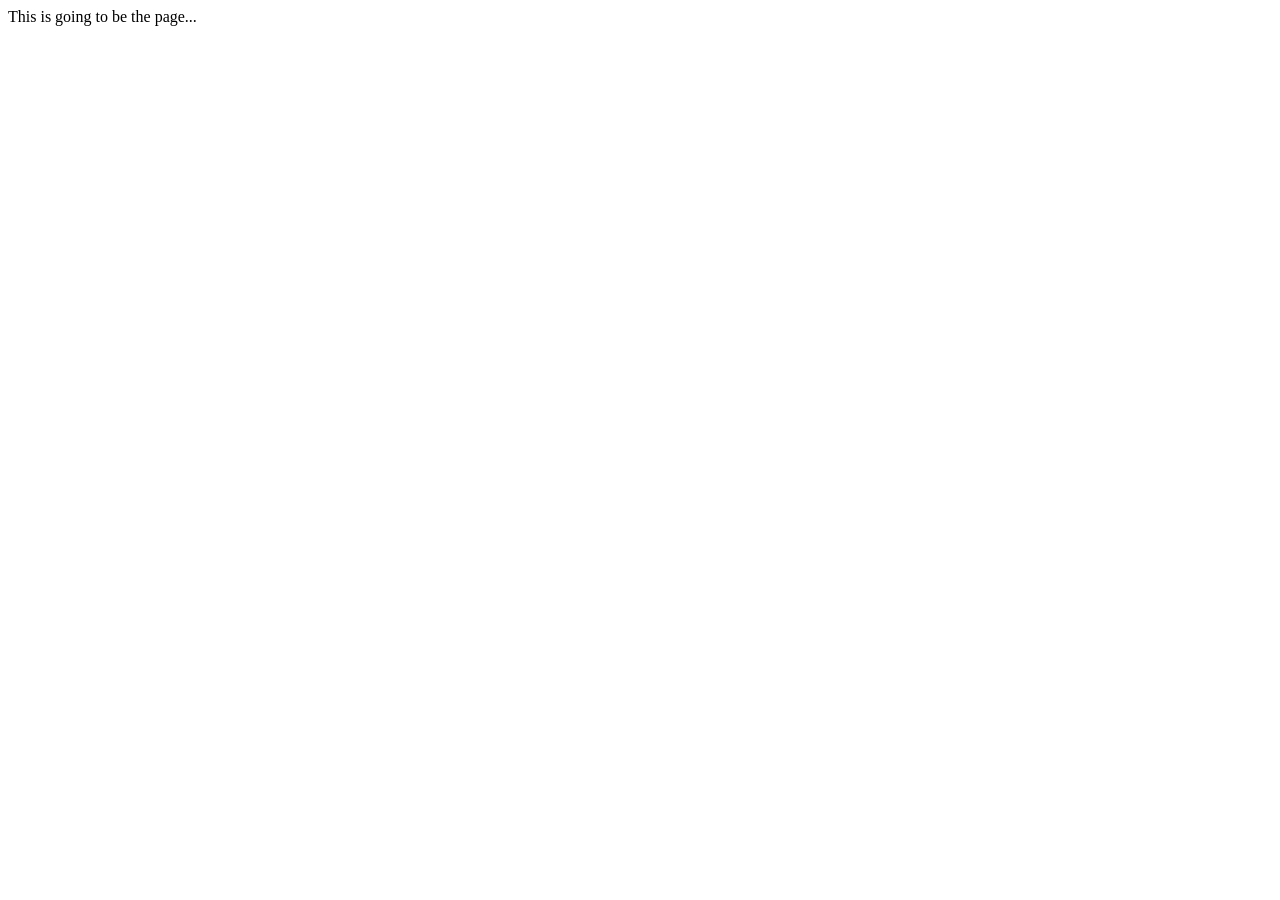
==== index.html @ 3e5524f7 "an almost empty page..." ====
<!DOCTYPE html>
<html lang="de">
<head>
<meta name="viewport" content="width=device-width, initial-scale=1.0">
<meta name="text-scale" content="scale">
<meta name="Description" content="Jeden Monat neue Rätsel und Knacknüsse">
<title>Rätsel von Peter Hammer u.a.</title>
<LINK REL="stylesheet" HREF="/css/mathematik.css" TYPE="text/css">
<style>
  .grid-container {
  display: grid;
  grid-template-columns: 50% 50%;
  gap:10px;
 }
 .grid-container > div {text-align:left;padding:3px;line-height:1.6em;}
</style>
</head>

<body>
  This is going to be the page...
</body>
</html>
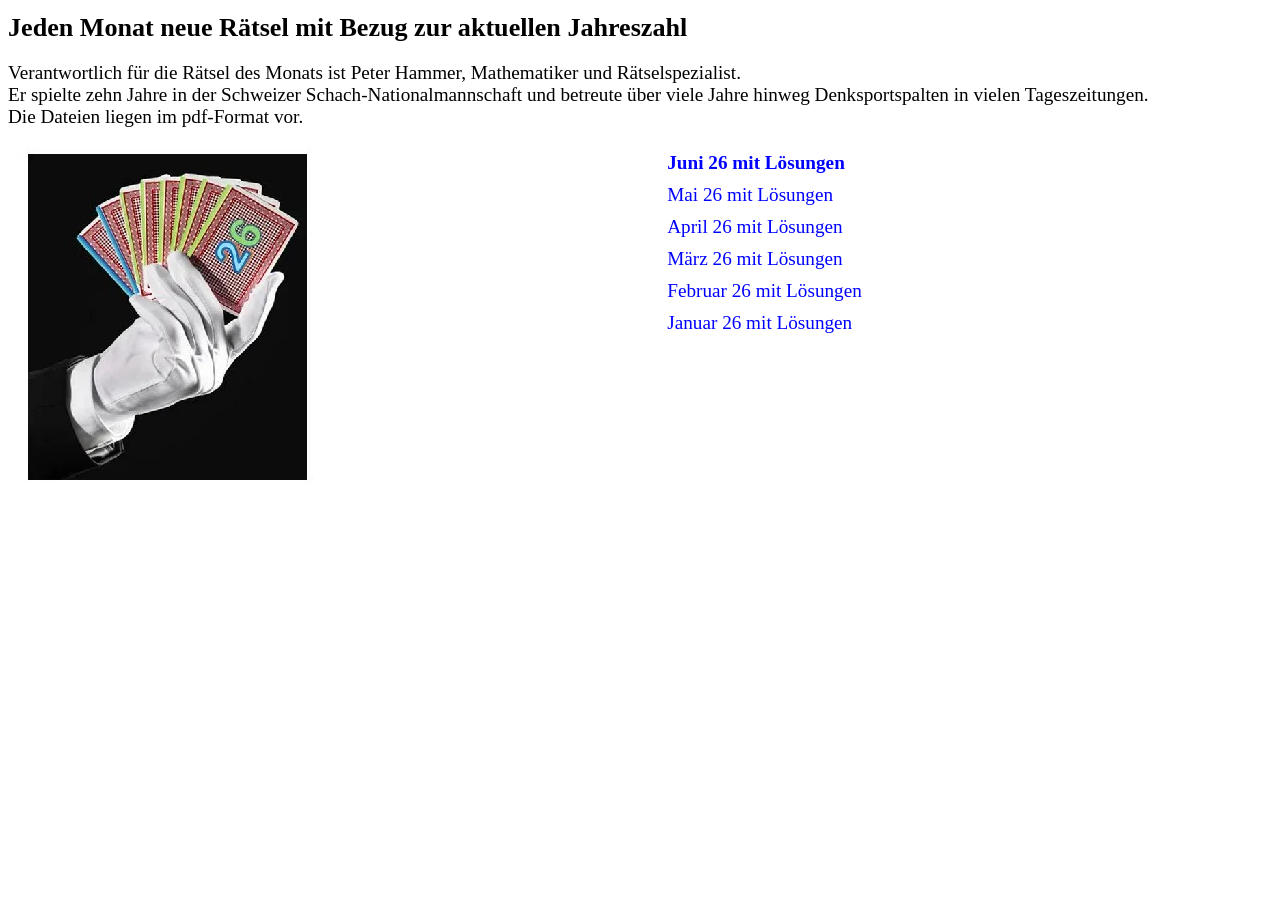
==== commit 020e1235: "Fixed bugs" ====
--- a/index.html
+++ b/index.html
@@ -5,7 +5,7 @@
 <meta name="text-scale" content="scale">
 <meta name="Description" content="Jeden Monat neue Rätsel und Knacknüsse">
 <title>Rätsel von Peter Hammer u.a.</title>
-<LINK REL="stylesheet" HREF="/css/mathematik.css" TYPE="text/css">
+<LINK REL="stylesheet" HREF="styles.css" TYPE="text/css">
 <style>
   .grid-container {
   display: grid;
@@ -17,6 +17,29 @@
 </head>
 
 <body>
-  This is going to be the page...
+<h1>Jeden Monat neue Rätsel mit Bezug zur aktuellen Jahreszahl</h1>
+
+<p>Verantwortlich für die Rätsel des Monats ist Peter Hammer, Mathematiker und Rätselspezialist.<br>
+Er spielte zehn Jahre in der Schweizer Schach-Nationalmannschaft und betreute über viele
+Jahre hinweg Denksportspalten in vielen Tageszeitungen.
+<br>
+Die Dateien liegen im pdf-Format vor.</p>
+
+<div class="colgroup-2">
+  <div class="col">
+    <img src="26/signet26.webp" width="300" height="344" style="margin-left:10px;margin-right:10px" alt="Signet26">
+  </div>
+  <div class="col">
+  <ul>
+    <li><a href="26/Juni26_mit_Loesungen.pdf"><b>Juni 26 mit Lösungen</b></a></li>
+    <li><a href="26/Mai26_mit_Loesungen.pdf">Mai 26 mit Lösungen</a></li>
+    <li><a href="26/April26_mit_Loesungen.pdf">April 26 mit Lösungen</a></li>
+    <li><a href="26/Maerz26_mit_Loesungen.pdf">März 26 mit Lösungen</a></li>
+    <li><a href="26/Februar26_mit_Loesungen.pdf">Februar 26 mit Lösungen</a></li>
+    <li><a href="26/Januar26_mit_Loesungen.pdf">Januar 26 mit Lösungen</a></li>
+  </ul>
+  </div>
+</div>
+
 </body>
 </html>
--- a/styles.css
+++ b/styles.css
@@ -0,0 +1,49 @@
+body{background-color:white;color:black;font-size:clamp(1rem,1.5vw,1.7rem)}
+div.page{max-width:78rem;margin-left:0px;margin-right:auto;font-family:Arial,Verdana,Helvetica,Tahoma,Sans,sans-serif}
+div.flex{display:flex;align-items:center}
+.grid-container {
+  display: grid;
+  grid-template-columns: 32% 33% 32%;
+  gap:8px;
+}
+.grid-container > div {text-align: center;}
+a:link{color:#00f;text-decoration:none}
+a:active{color:red;text-decoration:none}
+a:visited{color:#30f;text-decoration:none}
+a:hover{color:red;text-decoration:none}
+a.black{color:black}
+h1{font-size:136%;margin-top:0.5em;margin-bottom:0.5em}
+h2{font-size:124%;margin-top:0.4em;margin-bottom:0.4em}
+h3{font-size:112%;margin-top:0.3em;margin-bottom:0.3em}
+h4{font-size:100%;margin-top:0.2em;margin-bottom:0.2em}
+p.b{font-size:124%;font-weight:bold;margin-top:0.4em;margin-bottom:0.4em}
+small{font-size:90%}
+ul{list-style-type:none;margin:0;padding:0}
+li{padding:5px 0px 5px 2px}
+input{font-size:100%}
+option{font-size:100%}
+input[type="button"] {min-width:3.75em;min-height:1.1em;border:1px solid;cursor:pointer;background-color:#E0FFFF}
+input[type=number] {width:4em;min-height:1.1em;font-size:105%;-moz-appearance:textfield;appearance:textfield}
+input::-webkit-outer-spin-button,input::-webkit-inner-spin-button {-webkit-appearance:none;margin:0;}
+input[type="submit"] {height:35px;font-size:130%;background-color:#E0FFFF;cursor:pointer;vertical-align:bottom}
+select{font-size:105%;background-color:#E0FFFF;border:1px solid}
+select:-ms-expand {display: none;}
+input[type="radio"]{width:1em;height:1em;cursor:pointer;}
+input[type="checkbox"] {width:1.2em;height:1.2em;vertical-align:middle}
+table.c{width:100%}
+td.c{vertical-align:top;text-align:center;background-color:#fff;padding:4px;}
+span.ol{font-size:1em;text-decoration:overline}
+span.Haupt{margin-left:auto;margin-right:auto;font-family:"Times New Roman",Times,serif;font-weight:bold;font-size:180%;}
+img{border:0}
+img[src="/img/fractal_logo.svg"]{width:38px;height:33px;vertical-align:middle}
+img.H{width:100%;height:auto;min-width:80px;max-width:210px}
+img.center{display:block;margin-left:auto;margin-right:auto}
+img[src="/img/pdficon.png"]{width:20px;height:20px;vertical-align:middle}
+img[src="/img/help.png"]{width:25px;height:25px;cursor:pointer;vertical-align:middle}
+img[src="/img/menuicon.svg"]{width:28px;height:28px;cursor:pointer;vertical-align:middle}
+img[src="/img/closeicon.svg"]{width:24px;height:24px;cursor:pointer;vertical-align:middle}
+math{display:inline-block;font-size:110%}
+.group:after,[class*=colgroup]:after{content:".";display:block;height:0;clear:both;visibility:hidden}
+.col{position:relative}
+.col:first-child{margin-top:0}
+@media all and (min-width:40rem){[class*=colgroup] .col{float:left;width:48%;margin-left:4%}[class*=colgroup] .col:nth-of-type(2n+1),.colspan-2+.col{clear:left;margin-left:0}.colgroup-1 .col{width:100%;float:none;margin-left:0}}
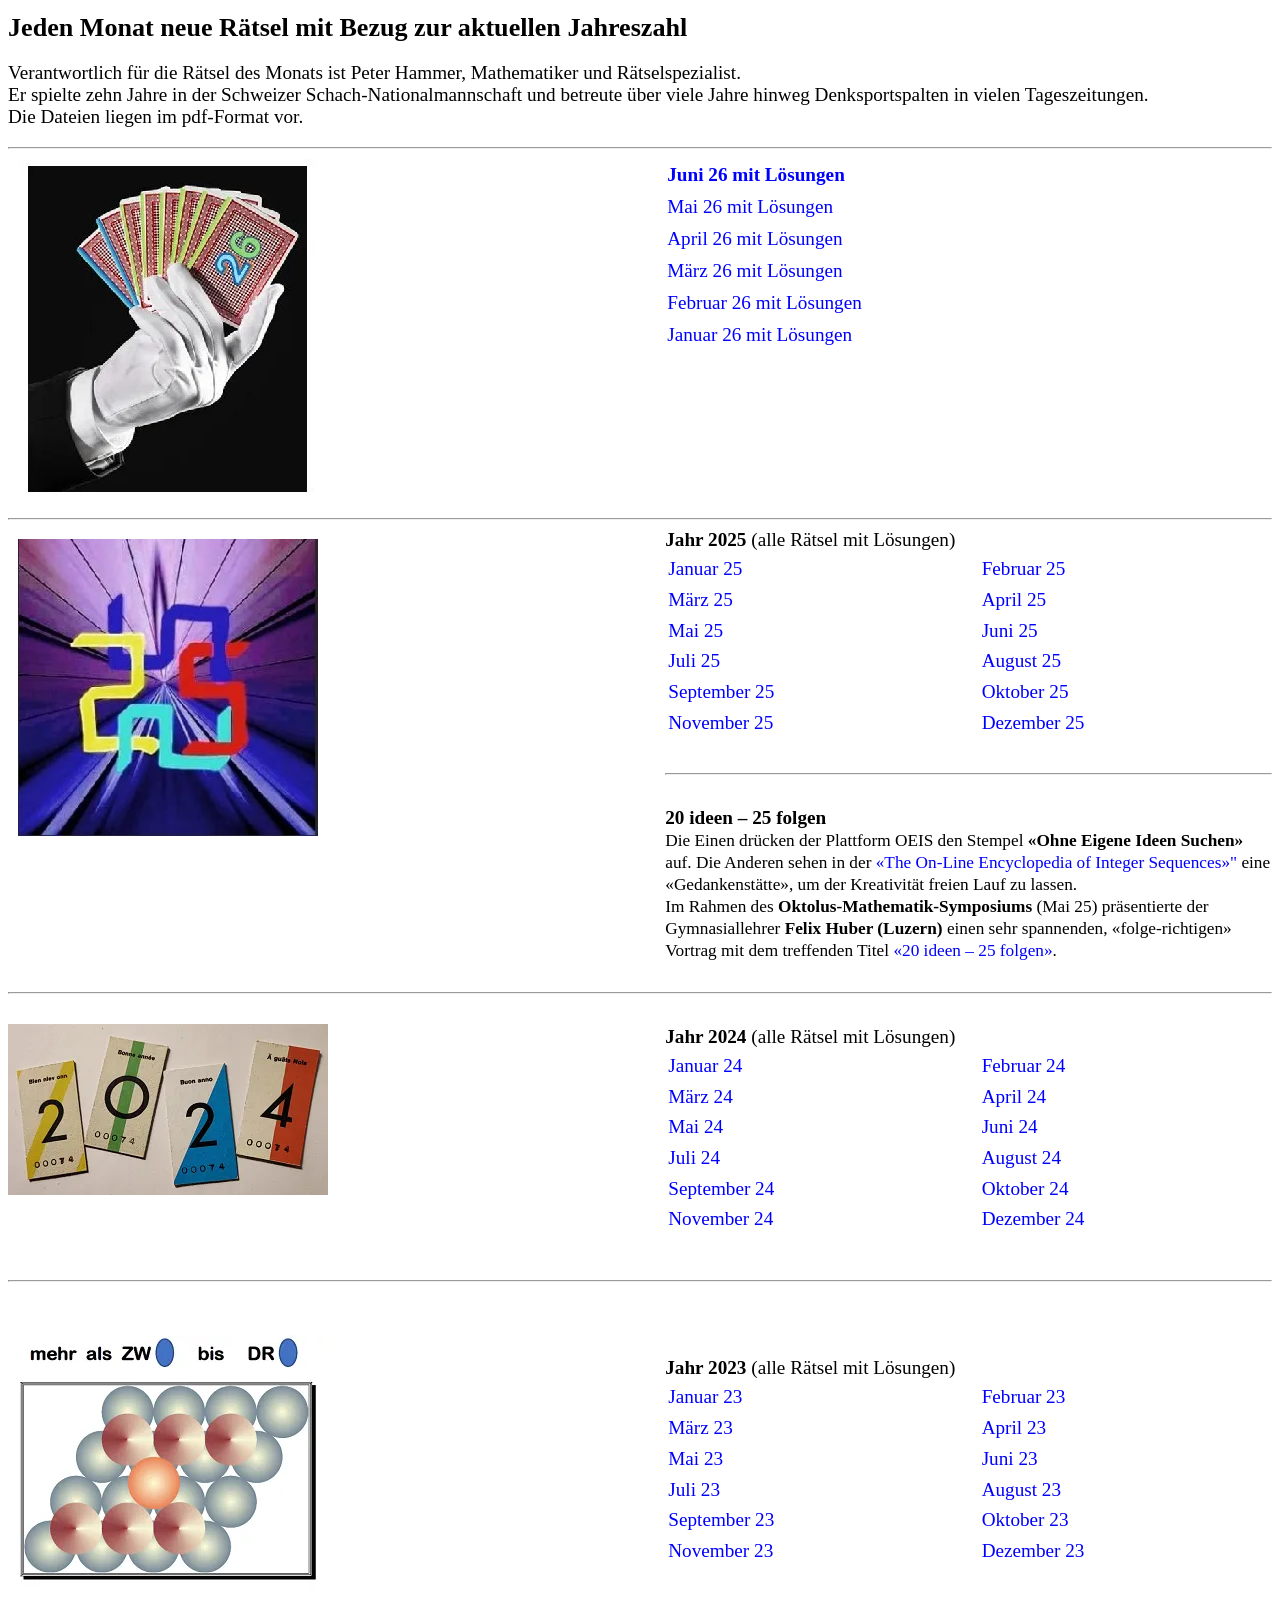
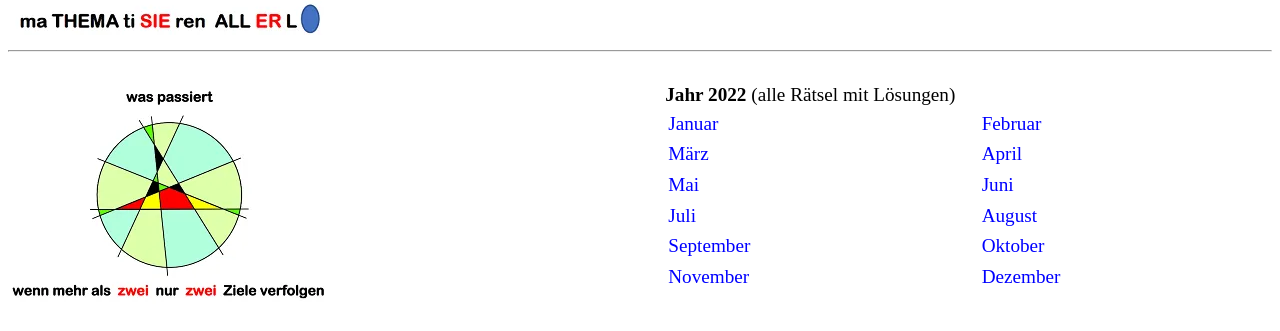
==== commit 0a452207: "Kopie ist vollständig..." ====
--- a/index.html
+++ b/index.html
@@ -24,22 +24,148 @@
 Jahre hinweg Denksportspalten in vielen Tageszeitungen.
 <br>
 Die Dateien liegen im pdf-Format vor.</p>
-
+<hr>
 <div class="colgroup-2">
   <div class="col">
     <img src="26/signet26.webp" width="300" height="344" style="margin-left:10px;margin-right:10px" alt="Signet26">
   </div>
   <div class="col">
-  <ul>
-    <li><a href="26/Juni26_mit_Loesungen.pdf"><b>Juni 26 mit Lösungen</b></a></li>
-    <li><a href="26/Mai26_mit_Loesungen.pdf">Mai 26 mit Lösungen</a></li>
-    <li><a href="26/April26_mit_Loesungen.pdf">April 26 mit Lösungen</a></li>
-    <li><a href="26/Maerz26_mit_Loesungen.pdf">März 26 mit Lösungen</a></li>
-    <li><a href="26/Februar26_mit_Loesungen.pdf">Februar 26 mit Lösungen</a></li>
-    <li><a href="26/Januar26_mit_Loesungen.pdf">Januar 26 mit Lösungen</a></li>
-  </ul>
+    <ul>
+      <li><a href="26/Juni26_mit_Loesungen.pdf"><b>Juni 26 mit Lösungen</b></a></li>
+      <li><a href="26/Mai26_mit_Loesungen.pdf">Mai 26 mit Lösungen</a></li>
+      <li><a href="26/April26_mit_Loesungen.pdf">April 26 mit Lösungen</a></li>
+      <li><a href="26/Maerz26_mit_Loesungen.pdf">März 26 mit Lösungen</a></li>
+      <li><a href="26/Februar26_mit_Loesungen.pdf">Februar 26 mit Lösungen</a></li>
+      <li><a href="26/Januar26_mit_Loesungen.pdf">Januar 26 mit Lösungen</a></li>
+    </ul>
+  </div>
+</div>
+<hr>
+
+<div class="colgroup-2">
+  <div class="col">
+    <img src="25/signet25.webp" width="300" height="297" style="margin:10px" alt="Signet25">
+  </div>
+  <div class="col">
+    <b>Jahr 2025</b> (alle Rätsel mit Lösungen)<br>
+    <div class="grid-container">
+      <div>
+	<a href="25/Januar25_mit_Loesungen.pdf">Januar 25</a><br>
+	<a href="25/Maerz25_mit_Loesungen.pdf">März 25</a><br>
+	<a href="25/Mai25_mit_Loesungen.pdf">Mai 25</a><br>
+	<a href="25/Juli25_mit_Loesungen.pdf">Juli 25</a><br>
+	<a href="25/September25_mit_Loesungen.pdf">September 25</a><br>
+	<a href="25/November25_mit_Loesungen.pdf">November 25</a>
+      </div>
+      <div>
+	<a href="25/Februar25_mit_Loesungen.pdf">Februar 25</a><br>
+	<a href="25/April25_mit_Loesungen.pdf">April 25</a><br>
+	<a href="25/Juni25_mit_Loesungen.pdf">Juni 25</a><br>
+	<a href="25/August25_mit_Loesungen.pdf">August 25</a><br>
+	<a href="25/Oktober25_mit_Loesungen.pdf">Oktober 25</a><br>
+	<a href="25/Dezember25_mit_Loesungen.pdf">Dezember 25</a>
+      </div>
+    </div>
+    <br><hr><br>
+      <b>20 ideen – 25 folgen</b><br><small>
+      Die Einen drücken der Plattform OEIS den Stempel <b>«Ohne Eigene Ideen Suchen»</b> auf. 
+      Die Anderen sehen in der <a href=https://oeis.org>«The On-Line Encyclopedia of Integer Sequences»"</a>
+      eine «Gedankenstätte», um der Kreativität freien Lauf zu lassen.<br>
+      Im Rahmen des <b>Oktolus-Mathematik-Symposiums</b> (Mai 25) präsentierte der Gymnasiallehrer <b>Felix Huber (Luzern)</b> 
+      einen sehr spannenden, «folge-richtigen» Vortrag mit dem treffenden Titel
+      <a href=25/20ideen25folgen.pdf>«20 ideen – 25 folgen»</a>.</small><br><br>
+  </div>
+</div>
+<hr>
+
+<div class="colgroup-2">
+  <div class="col">
+    <img src="24/signet24.webp" width="320" height="171" alt="Signet 24" style="margin-top:20px;margin-bottom:20px">
+  </div>
+  <div class="col">
+    <br>
+    <b>Jahr 2024</b> (alle Rätsel mit Lösungen)<br>
+    <div class="grid-container">
+      <div>
+	<a href="24/Januar24_mit_Loesungen.pdf">Januar 24</a><br>
+	<a href="24/Maerz24_mit_Loesungen.pdf">März 24</a><br>
+	<a href="24/Mai24_mit_Loesungen.pdf">Mai 24</a><br>
+	<a href="24/Juli24_mit_Loesungen.pdf">Juli 24</a><br>
+	<a href="24/September24_mit_Loesungen.pdf">September 24</a><br>
+	<a href="24/November24_mit_Loesungen.pdf">November 24</a>
+      </div>
+      <div>
+	<a href="24/Februar24_mit_Loesungen.pdf">Februar 24</a><br>
+	<a href="24/April24_mit_Loesungen.pdf">April 24</a><br>
+	<a href="24/Juni24_mit_Loesungen.pdf">Juni 24</a><br>
+	<a href="24/August24_mit_Loesungen.pdf">August 24</a><br>
+	<a href="24/Oktober24_mit_Loesungen.pdf">Oktober 24</a><br>
+	<a href="24/Dezember24_mit_Loesungen.pdf">Dezember 24</a>
+      </div>
+      <br>
+    </div>
+  </div>
+</div>
+<hr>
+
+<br><br>
+<div class="colgroup-2">
+  <div class="col">
+    <img src="23/signet23.webp" width="320" height="300" alt="Signet 23">
+  </div>
+  <div class="col">
+    <br>
+    <b>Jahr 2023</b> (alle Rätsel mit Lösungen)<br>
+    <div class="grid-container">
+      <div>
+	<a href="23/Januar23_mit_Loesungen.pdf">Januar 23</a><br>
+	<a href="23/Maerz23_mit_Loesungen.pdf">März 23</a><br>
+	<a href="23/Mai23_mit_Loesungen.pdf">Mai 23</a><br>
+	<a href="23/Juli23_mit_Loesungen.pdf">Juli 23</a><br>
+	<a href="23/September23_mit_Loesungen.pdf">September 23</a><br>
+	<a href="23/November23_mit_Loesungen.pdf">November 23</a>
+      </div>
+      <div>
+	<a href="23/Februar23_mit_Loesungen.pdf">Februar 23</a><br>
+	<a href="23/April23_mit_Loesungen.pdf">April 23</a><br>
+	<a href="23/Juni23_mit_Loesungen.pdf">Juni 23</a><br>
+	<a href="23/August23_mit_Loesungen.pdf">August 23</a><br>
+	<a href="23/Oktober23_mit_Loesungen.pdf">Oktober 23</a><br>
+	<a href="23/Dezember23_mit_Loesungen.pdf">Dezember 23</a>
+      </div>
+    </div>
+  </div>
+</div>
+<hr>
+
+<div class="colgroup-2">
+  <div class="col">
+    <img src="22/Titelbild.webp" width="320" height="222" style="margin-top:20px" alt="Signet 22">
+  </div>
+  <div class="col">
+    <br>
+    <b>Jahr 2022</b> (alle Rätsel mit Lösungen)<br>
+    <div class="grid-container">
+      <div>
+	<a href="22/Januar_mit_Loesungen.pdf">Januar</a><br>
+	<a href="22/Maerz_mit_Loesungen.pdf">März</a><br>
+	<a href="22/Mai_mit_Loesungen.pdf">Mai</a><br>
+	<a href="22/Juli_mit_Loesungen.pdf">Juli</a><br>
+	<a href="22/September_mit_Loesungen.pdf">September</a><br>
+	<a href="22/November_mit_Loesungen.pdf">November</a>
+      </div>
+      <div>
+	<a href="22/Februar_mit_Loesungen.pdf">Februar</a><br>
+	<a href="22/April_mit_Loesung.pdf">April</a><br>
+	<a href="22/Juni_mit_Loesungen.pdf">Juni</a><br>
+	<a href="22/August_mit_Loesungen.pdf">August</a><br>
+	<a href="22/Oktober_mit_Loesungen.pdf">Oktober</a><br>
+	<a href="22/Dezember_mit_Loesungen.pdf">Dezember</a>
+      </div>
+    </div>
   </div>
 </div>
 
+
 </body>
 </html>
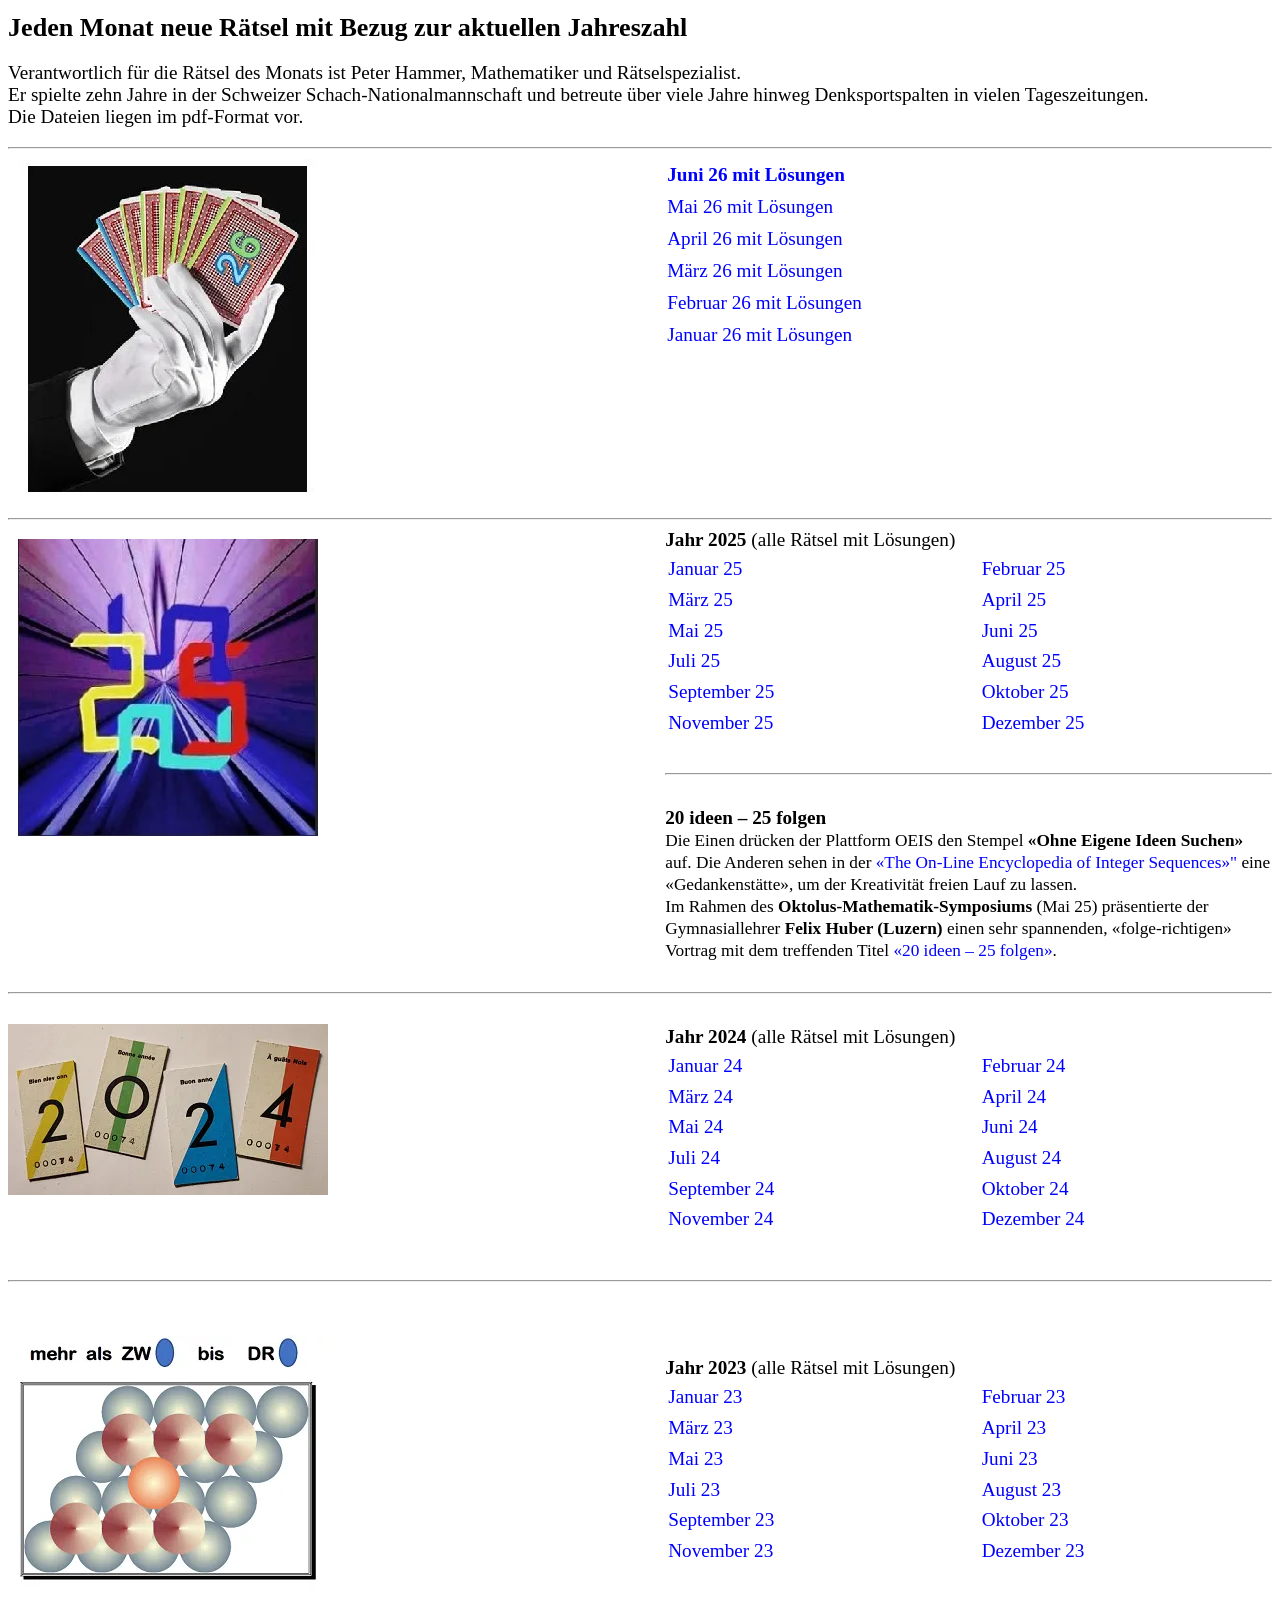
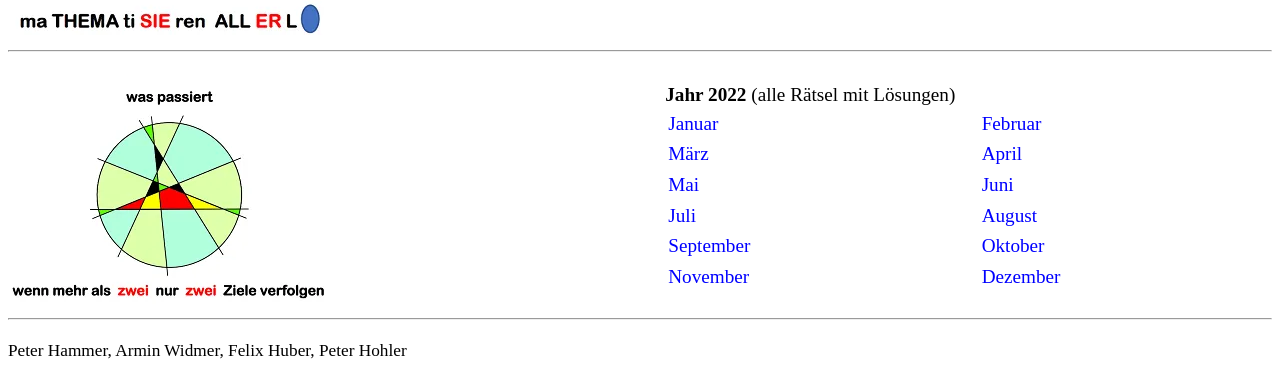
==== commit d1b53bbe: "added names at end of page" ====
--- a/index.html
+++ b/index.html
@@ -166,6 +166,9 @@
   </div>
 </div>
 
+<hr>
+<p><small>Peter Hammer, Armin Widmer, Felix Huber, Peter Hohler</small></p>
+
 
 </body>
 </html>
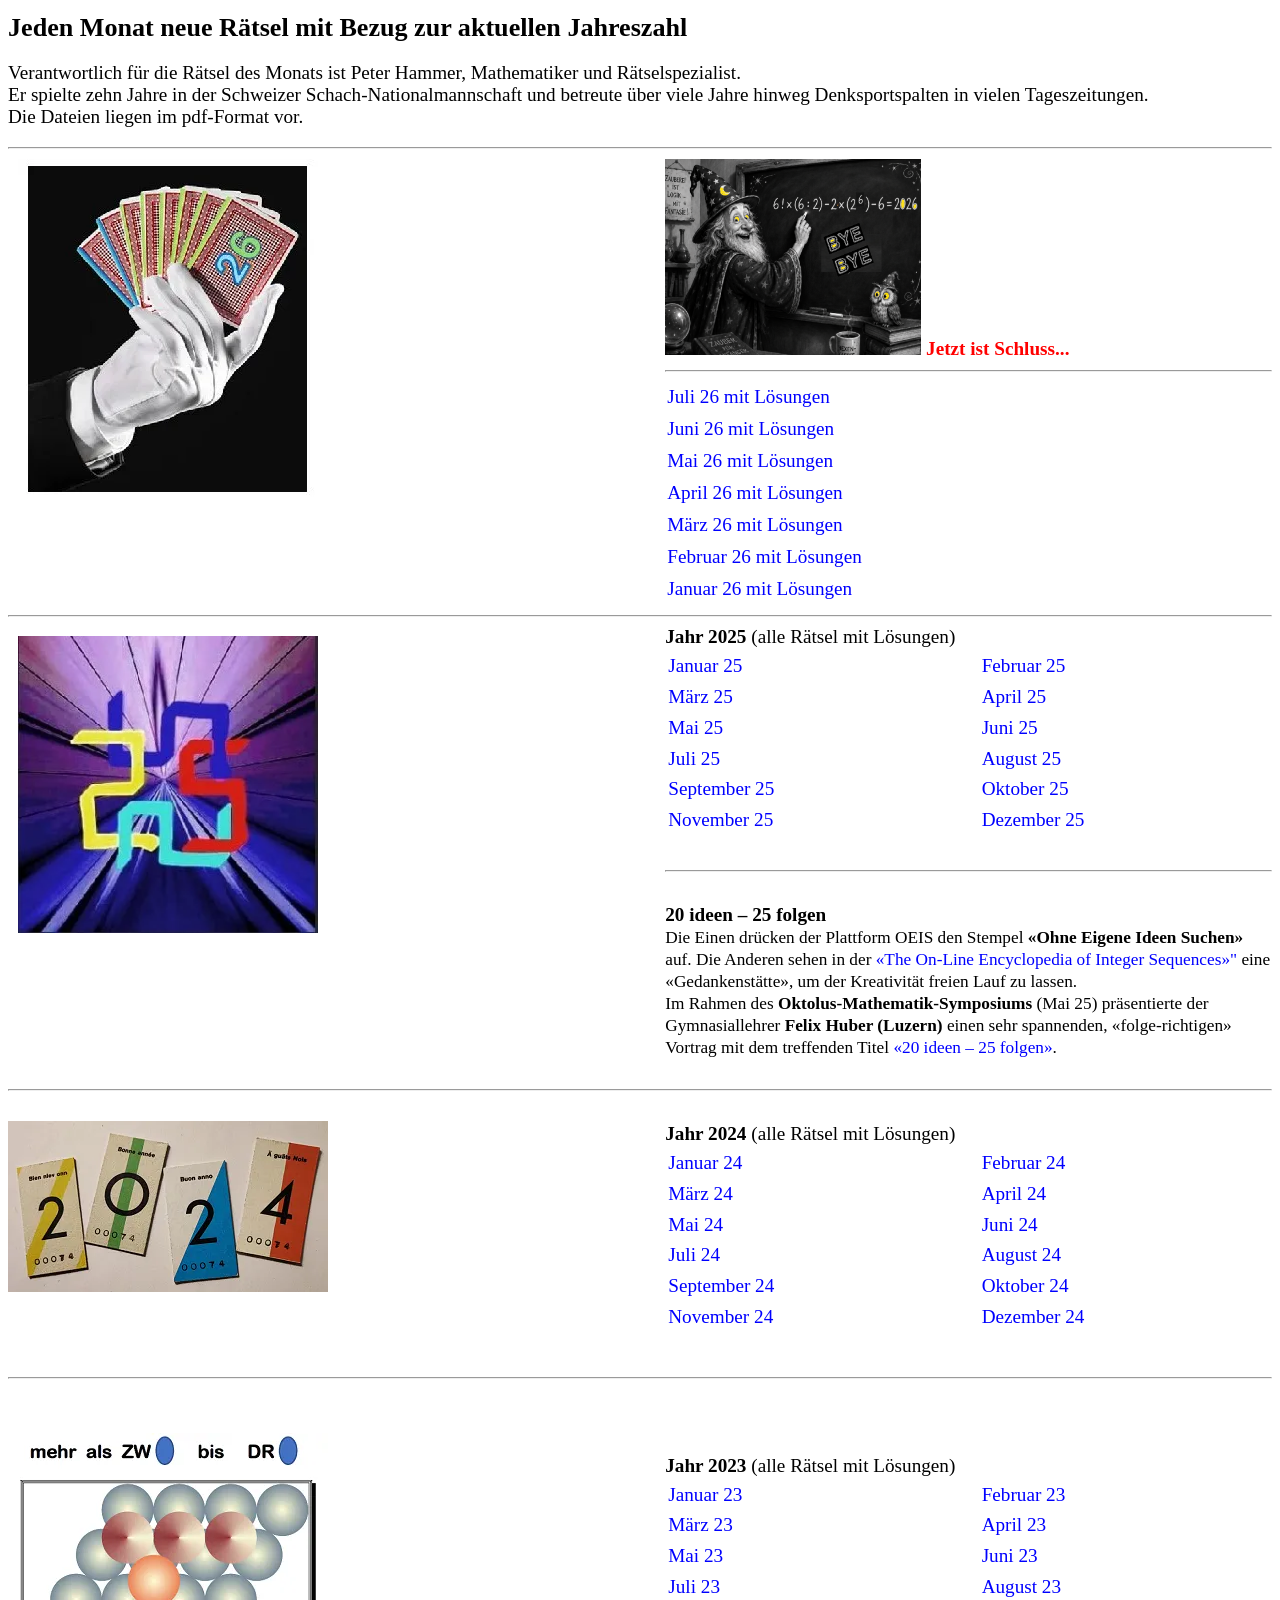
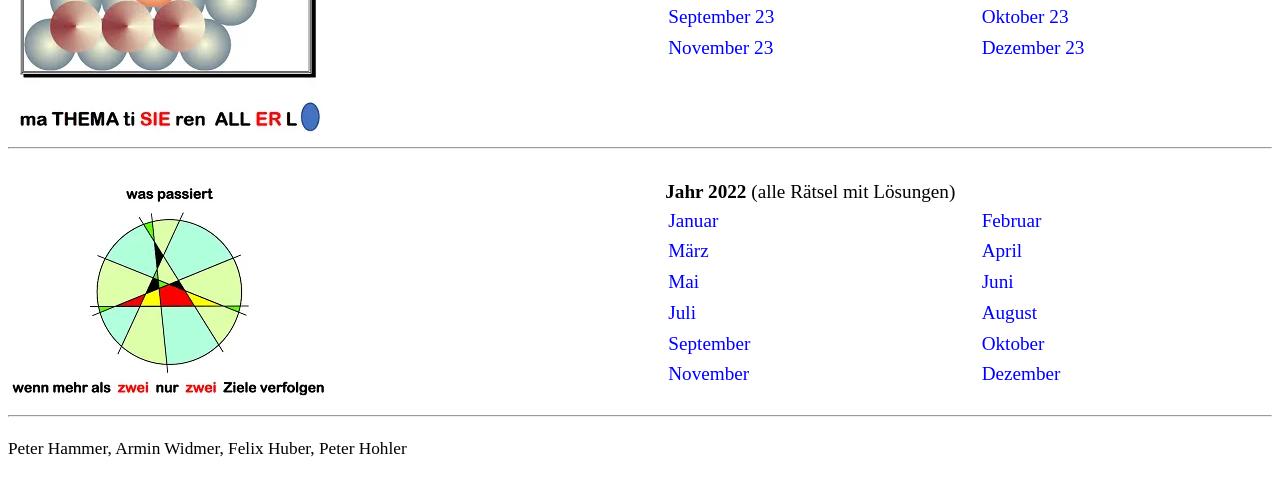
==== commit 221875db: "The End..." ====
--- a/index.html
+++ b/index.html
@@ -30,8 +30,12 @@
     <img src="26/signet26.webp" width="300" height="344" style="margin-left:10px;margin-right:10px" alt="Signet26">
   </div>
   <div class="col">
+    <img src=26/Wizzard.png width=256 height=196>
+    <b><span style="color: red;"> Jetzt ist Schluss... </span></b>
+    <hr>
     <ul>
-      <li><a href="26/Juni26_mit_Loesungen.pdf"><b>Juni 26 mit Lösungen</b></a></li>
+      <li><a href="26/Rätsel des Monats 26. 7. 26 mit Lösungen.pdf">Juli 26 mit Lösungen</a></li>
+      <li><a href="26/Juni26_mit_Loesungen.pdf">Juni 26 mit Lösungen</a></li>
       <li><a href="26/Mai26_mit_Loesungen.pdf">Mai 26 mit Lösungen</a></li>
       <li><a href="26/April26_mit_Loesungen.pdf">April 26 mit Lösungen</a></li>
       <li><a href="26/Maerz26_mit_Loesungen.pdf">März 26 mit Lösungen</a></li>
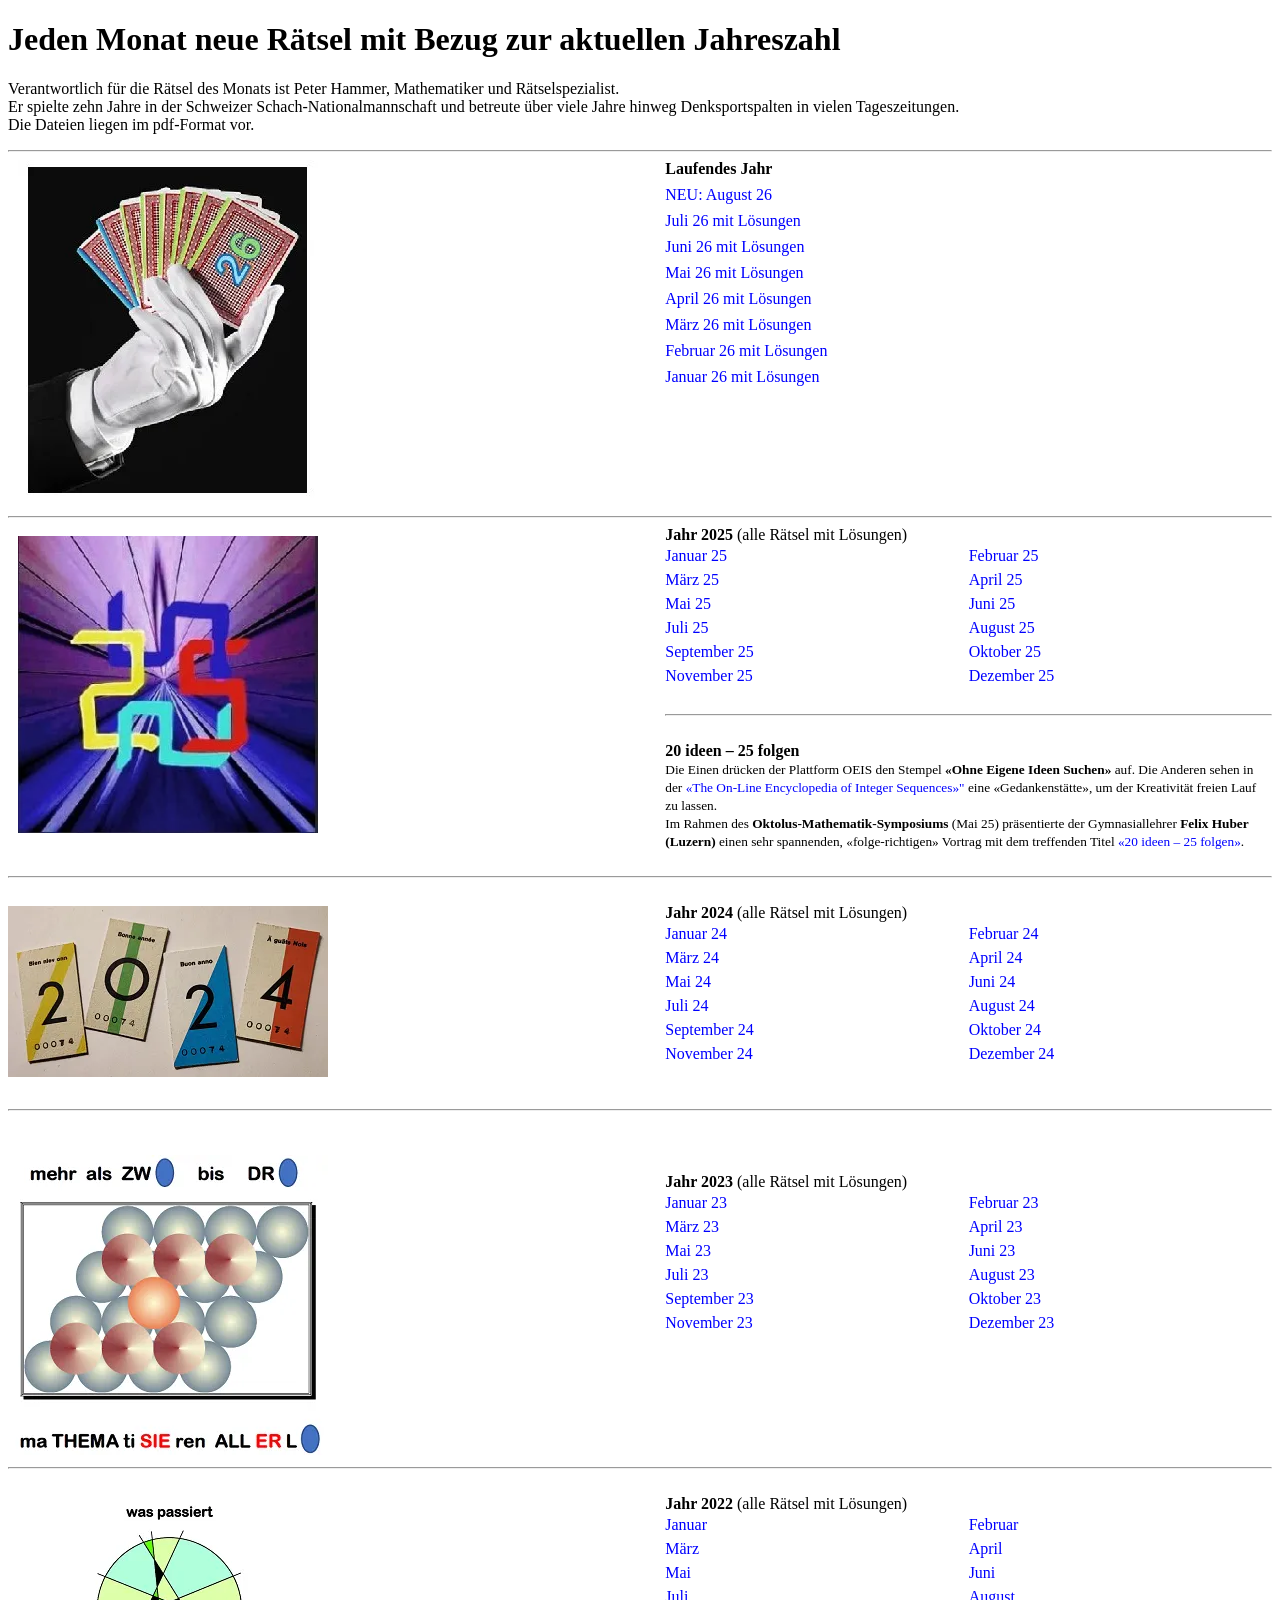
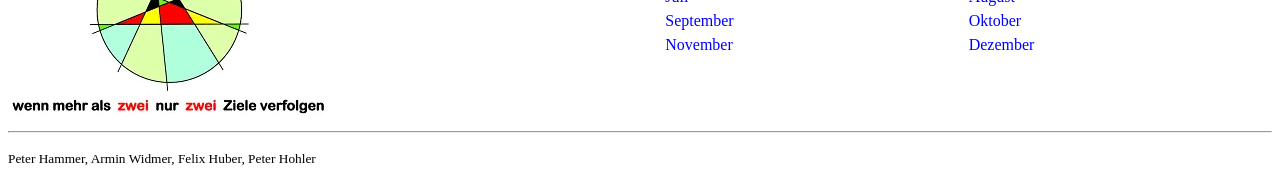
==== commit 84bd2399: "es geht weiter..." ====
--- a/index.html
+++ b/index.html
@@ -5,15 +5,7 @@
 <meta name="text-scale" content="scale">
 <meta name="Description" content="Jeden Monat neue Rätsel und Knacknüsse">
 <title>Rätsel von Peter Hammer u.a.</title>
-<LINK REL="stylesheet" HREF="styles.css" TYPE="text/css">
-<style>
-  .grid-container {
-  display: grid;
-  grid-template-columns: 50% 50%;
-  gap:10px;
- }
- .grid-container > div {text-align:left;padding:3px;line-height:1.6em;}
-</style>
+<link rel="stylesheet" href="styles.css" type="text/css">
 </head>
 
 <body>
@@ -24,16 +16,16 @@
 Jahre hinweg Denksportspalten in vielen Tageszeitungen.
 <br>
 Die Dateien liegen im pdf-Format vor.</p>
+
 <hr>
-<div class="colgroup-2">
+<div class="colgroup">
   <div class="col">
     <img src="26/signet26.webp" width="300" height="344" style="margin-left:10px;margin-right:10px" alt="Signet26">
   </div>
   <div class="col">
-    <img src=26/Wizzard.png width=256 height=196>
-    <b><span style="color: red;"> Jetzt ist Schluss... </span></b>
-    <hr>
+    <b>Laufendes Jahr</b>
     <ul>
+      <li><a href="26/Rätsel des Monats August 26.pdf">NEU: August 26</a></li>
       <li><a href="26/Rätsel des Monats 26. 7. 26 mit Lösungen.pdf">Juli 26 mit Lösungen</a></li>
       <li><a href="26/Juni26_mit_Loesungen.pdf">Juni 26 mit Lösungen</a></li>
       <li><a href="26/Mai26_mit_Loesungen.pdf">Mai 26 mit Lösungen</a></li>
@@ -46,7 +38,7 @@
 </div>
 <hr>
 
-<div class="colgroup-2">
+<div class="colgroup">
   <div class="col">
     <img src="25/signet25.webp" width="300" height="297" style="margin:10px" alt="Signet25">
   </div>
@@ -82,7 +74,7 @@
 </div>
 <hr>
 
-<div class="colgroup-2">
+<div class="colgroup">
   <div class="col">
     <img src="24/signet24.webp" width="320" height="171" alt="Signet 24" style="margin-top:20px;margin-bottom:20px">
   </div>
@@ -113,7 +105,7 @@
 <hr>
 
 <br><br>
-<div class="colgroup-2">
+<div class="colgroup">
   <div class="col">
     <img src="23/signet23.webp" width="320" height="300" alt="Signet 23">
   </div>
@@ -142,7 +134,7 @@
 </div>
 <hr>
 
-<div class="colgroup-2">
+<div class="colgroup">
   <div class="col">
     <img src="22/Titelbild.webp" width="320" height="222" style="margin-top:20px" alt="Signet 22">
   </div>
@@ -173,6 +165,5 @@
 <hr>
 <p><small>Peter Hammer, Armin Widmer, Felix Huber, Peter Hohler</small></p>
 
-
 </body>
 </html>
--- a/styles.css
+++ b/styles.css
@@ -1,49 +1,29 @@
-body{background-color:white;color:black;font-size:clamp(1rem,1.5vw,1.7rem)}
-div.page{max-width:78rem;margin-left:0px;margin-right:auto;font-family:Arial,Verdana,Helvetica,Tahoma,Sans,sans-serif}
-div.flex{display:flex;align-items:center}
+a {
+    color: blue;
+    text-decoration: none;
+}
+a:hover, a:active { font-weight: bold; }
+
 .grid-container {
-  display: grid;
-  grid-template-columns: 32% 33% 32%;
-  gap:8px;
+    display: grid;
+    grid-template-columns: 50% 50%;
 }
-.grid-container > div {text-align: center;}
-a:link{color:#00f;text-decoration:none}
-a:active{color:red;text-decoration:none}
-a:visited{color:#30f;text-decoration:none}
-a:hover{color:red;text-decoration:none}
-a.black{color:black}
-h1{font-size:136%;margin-top:0.5em;margin-bottom:0.5em}
-h2{font-size:124%;margin-top:0.4em;margin-bottom:0.4em}
-h3{font-size:112%;margin-top:0.3em;margin-bottom:0.3em}
-h4{font-size:100%;margin-top:0.2em;margin-bottom:0.2em}
-p.b{font-size:124%;font-weight:bold;margin-top:0.4em;margin-bottom:0.4em}
-small{font-size:90%}
+.grid-container > div {line-height:1.5em;}
+
 ul{list-style-type:none;margin:0;padding:0}
-li{padding:5px 0px 5px 2px}
-input{font-size:100%}
-option{font-size:100%}
-input[type="button"] {min-width:3.75em;min-height:1.1em;border:1px solid;cursor:pointer;background-color:#E0FFFF}
-input[type=number] {width:4em;min-height:1.1em;font-size:105%;-moz-appearance:textfield;appearance:textfield}
-input::-webkit-outer-spin-button,input::-webkit-inner-spin-button {-webkit-appearance:none;margin:0;}
-input[type="submit"] {height:35px;font-size:130%;background-color:#E0FFFF;cursor:pointer;vertical-align:bottom}
-select{font-size:105%;background-color:#E0FFFF;border:1px solid}
-select:-ms-expand {display: none;}
-input[type="radio"]{width:1em;height:1em;cursor:pointer;}
-input[type="checkbox"] {width:1.2em;height:1.2em;vertical-align:middle}
-table.c{width:100%}
-td.c{vertical-align:top;text-align:center;background-color:#fff;padding:4px;}
-span.ol{font-size:1em;text-decoration:overline}
-span.Haupt{margin-left:auto;margin-right:auto;font-family:"Times New Roman",Times,serif;font-weight:bold;font-size:180%;}
-img{border:0}
-img[src="/img/fractal_logo.svg"]{width:38px;height:33px;vertical-align:middle}
-img.H{width:100%;height:auto;min-width:80px;max-width:210px}
-img.center{display:block;margin-left:auto;margin-right:auto}
-img[src="/img/pdficon.png"]{width:20px;height:20px;vertical-align:middle}
-img[src="/img/help.png"]{width:25px;height:25px;cursor:pointer;vertical-align:middle}
-img[src="/img/menuicon.svg"]{width:28px;height:28px;cursor:pointer;vertical-align:middle}
-img[src="/img/closeicon.svg"]{width:24px;height:24px;cursor:pointer;vertical-align:middle}
-math{display:inline-block;font-size:110%}
-.group:after,[class*=colgroup]:after{content:".";display:block;height:0;clear:both;visibility:hidden}
-.col{position:relative}
-.col:first-child{margin-top:0}
-@media all and (min-width:40rem){[class*=colgroup] .col{float:left;width:48%;margin-left:4%}[class*=colgroup] .col:nth-of-type(2n+1),.colspan-2+.col{clear:left;margin-left:0}.colgroup-1 .col{width:100%;float:none;margin-left:0}}
+li{padding:0.5em 0em 0em 0em}
+
+/* Desktop styles: Activate on screens 40rem (640px) or wider */
+@media all and (min-width: 40rem) {
+    /* Turn the container into a flexbox that wraps */
+    .group, [class*=colgroup] {
+    display: flex;
+    flex-wrap: wrap;
+    gap: 4%; /* Automatically creates the space between items */
+    }
+
+/* Make columns take up roughly half the width, accounting for the gap */
+    [class*=colgroup] .col {
+	flex: 0 0 48%; 
+    }
+}
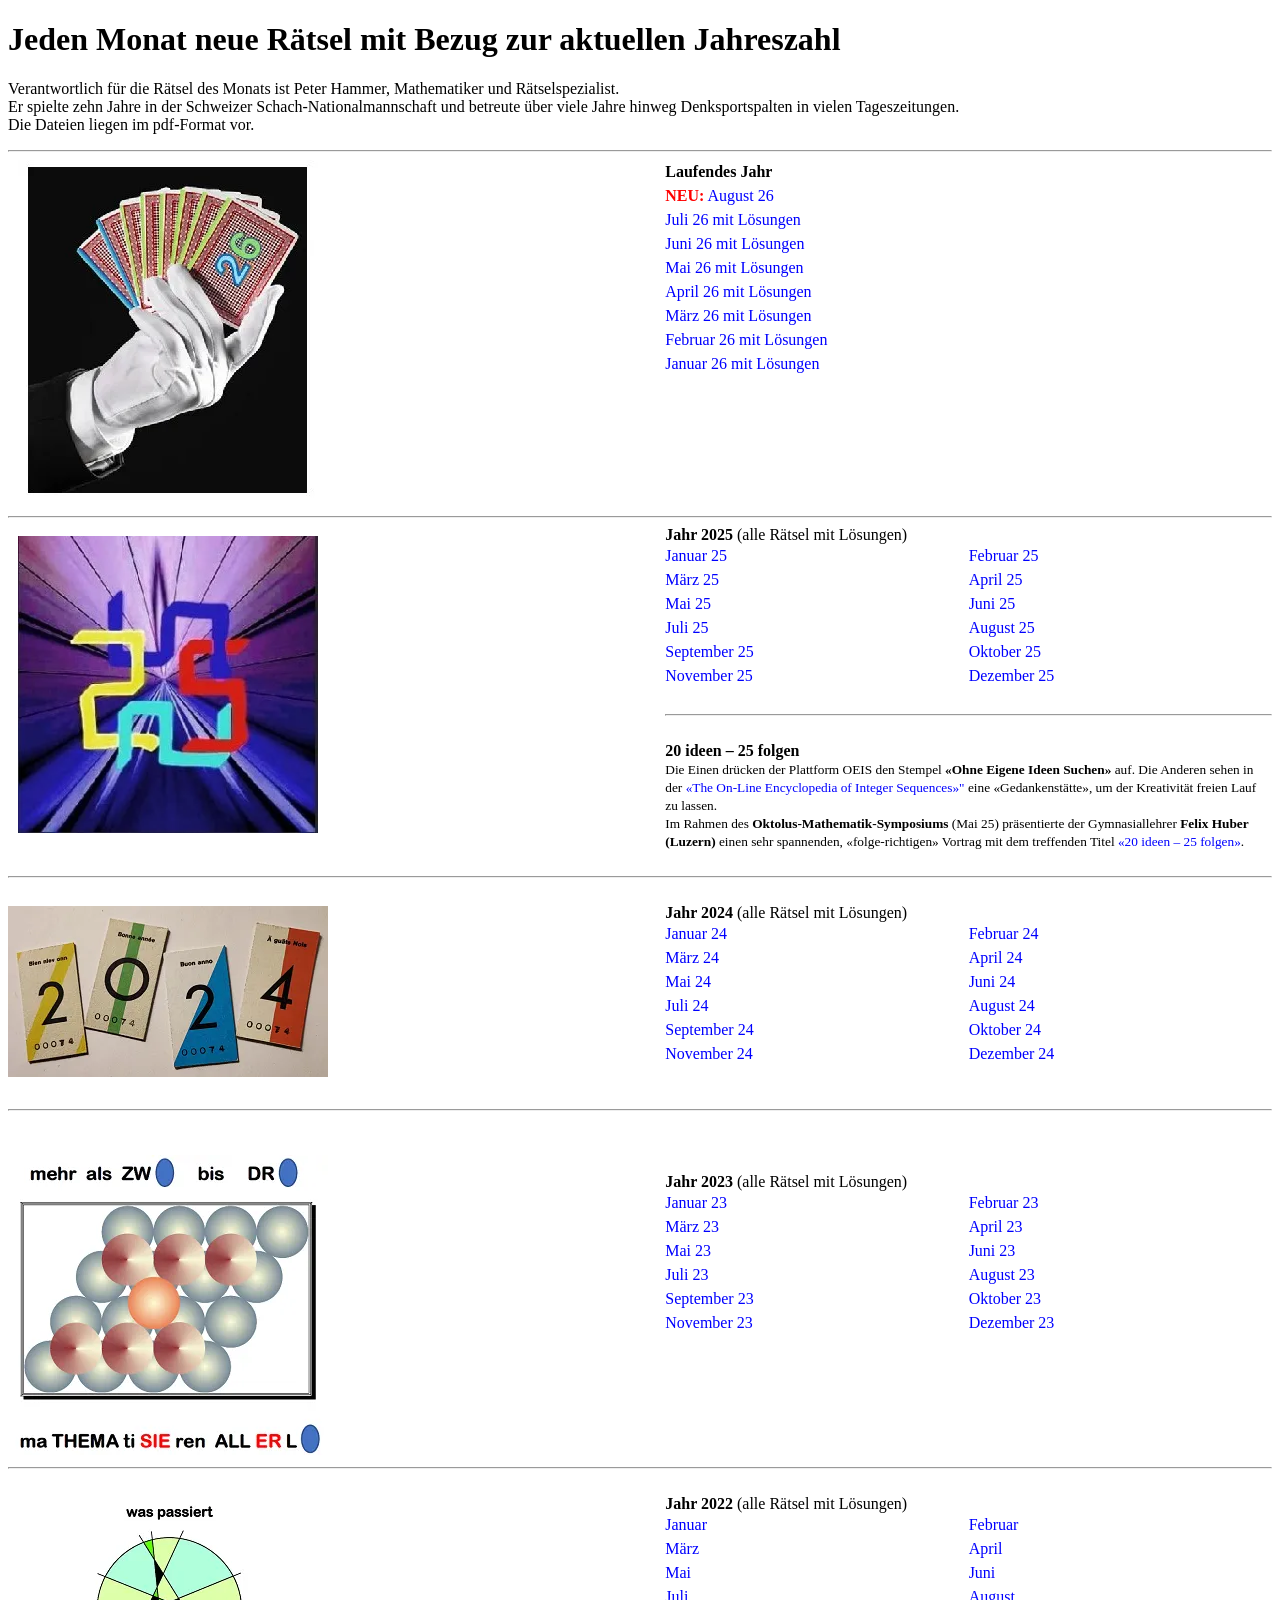
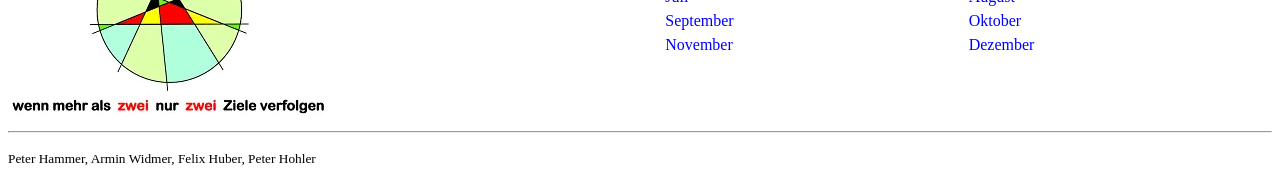
==== commit cce37d57: "cleanup" ====
--- a/index.html
+++ b/index.html
@@ -22,18 +22,16 @@
   <div class="col">
     <img src="26/signet26.webp" width="300" height="344" style="margin-left:10px;margin-right:10px" alt="Signet26">
   </div>
-  <div class="col">
-    <b>Laufendes Jahr</b>
-    <ul>
-      <li><a href="26/Rätsel des Monats August 26.pdf">NEU: August 26</a></li>
-      <li><a href="26/Rätsel des Monats 26. 7. 26 mit Lösungen.pdf">Juli 26 mit Lösungen</a></li>
-      <li><a href="26/Juni26_mit_Loesungen.pdf">Juni 26 mit Lösungen</a></li>
-      <li><a href="26/Mai26_mit_Loesungen.pdf">Mai 26 mit Lösungen</a></li>
-      <li><a href="26/April26_mit_Loesungen.pdf">April 26 mit Lösungen</a></li>
-      <li><a href="26/Maerz26_mit_Loesungen.pdf">März 26 mit Lösungen</a></li>
-      <li><a href="26/Februar26_mit_Loesungen.pdf">Februar 26 mit Lösungen</a></li>
-      <li><a href="26/Januar26_mit_Loesungen.pdf">Januar 26 mit Lösungen</a></li>
-    </ul>
+  <div class="col, lw15">
+    <b>Laufendes Jahr</b><br>
+      <span style="color:#ff0000; font-weight:bold">NEU:</span> <a href="26/Rätsel des Monats August 26.pdf">August 26</a><br>
+      <a href="26/Rätsel des Monats 26. 7. 26 mit Lösungen.pdf">Juli 26 mit Lösungen</a><br>
+      <a href="26/Juni26_mit_Loesungen.pdf">Juni 26 mit Lösungen</a><br>
+      <a href="26/Mai26_mit_Loesungen.pdf">Mai 26 mit Lösungen</a><br>
+      <a href="26/April26_mit_Loesungen.pdf">April 26 mit Lösungen</a><br>
+      <a href="26/Maerz26_mit_Loesungen.pdf">März 26 mit Lösungen</a><br>
+      <a href="26/Februar26_mit_Loesungen.pdf">Februar 26 mit Lösungen</a><br>
+      <a href="26/Januar26_mit_Loesungen.pdf">Januar 26 mit Lösungen</a><br>
   </div>
 </div>
 <hr>
--- a/styles.css
+++ b/styles.css
@@ -8,10 +8,8 @@
     display: grid;
     grid-template-columns: 50% 50%;
 }
-.grid-container > div {line-height:1.5em;}
-
-ul{list-style-type:none;margin:0;padding:0}
-li{padding:0.5em 0em 0em 0em}
+.grid-container > div {line-height:1.5;}
+.lw15 { line-height: 1.5 }
 
 /* Desktop styles: Activate on screens 40rem (640px) or wider */
 @media all and (min-width: 40rem) {
